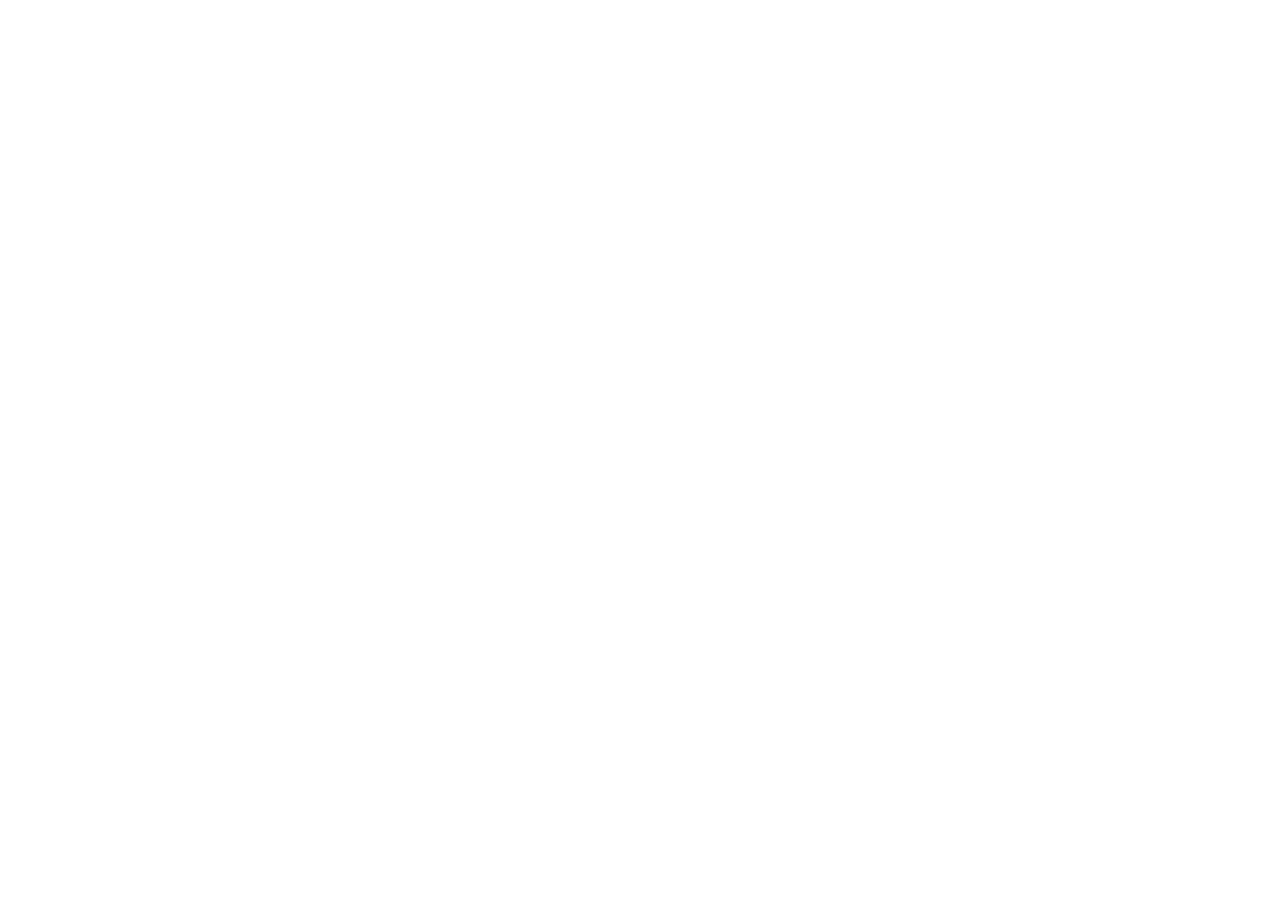
==== javascript-practice-workspace/index.html @ 5ffe9d40 "created file for completed project" ====
<!DOCTYPE html>
<html lang="en">
  <head>
    <meta charset="UTF-8" />
    <meta http-equiv="X-UA-Compatible" content="IE=edge" />
    <meta name="viewport" content="width=device-width, initial-scale=1.0" />
    <link rel="shortcut icon" href="#" />
    <link rel="stylesheet" href="./styles.css" />
    <title>Document</title>
  </head>
  <body>
    <script src="./practice.js"></script>
  </body>
</html>
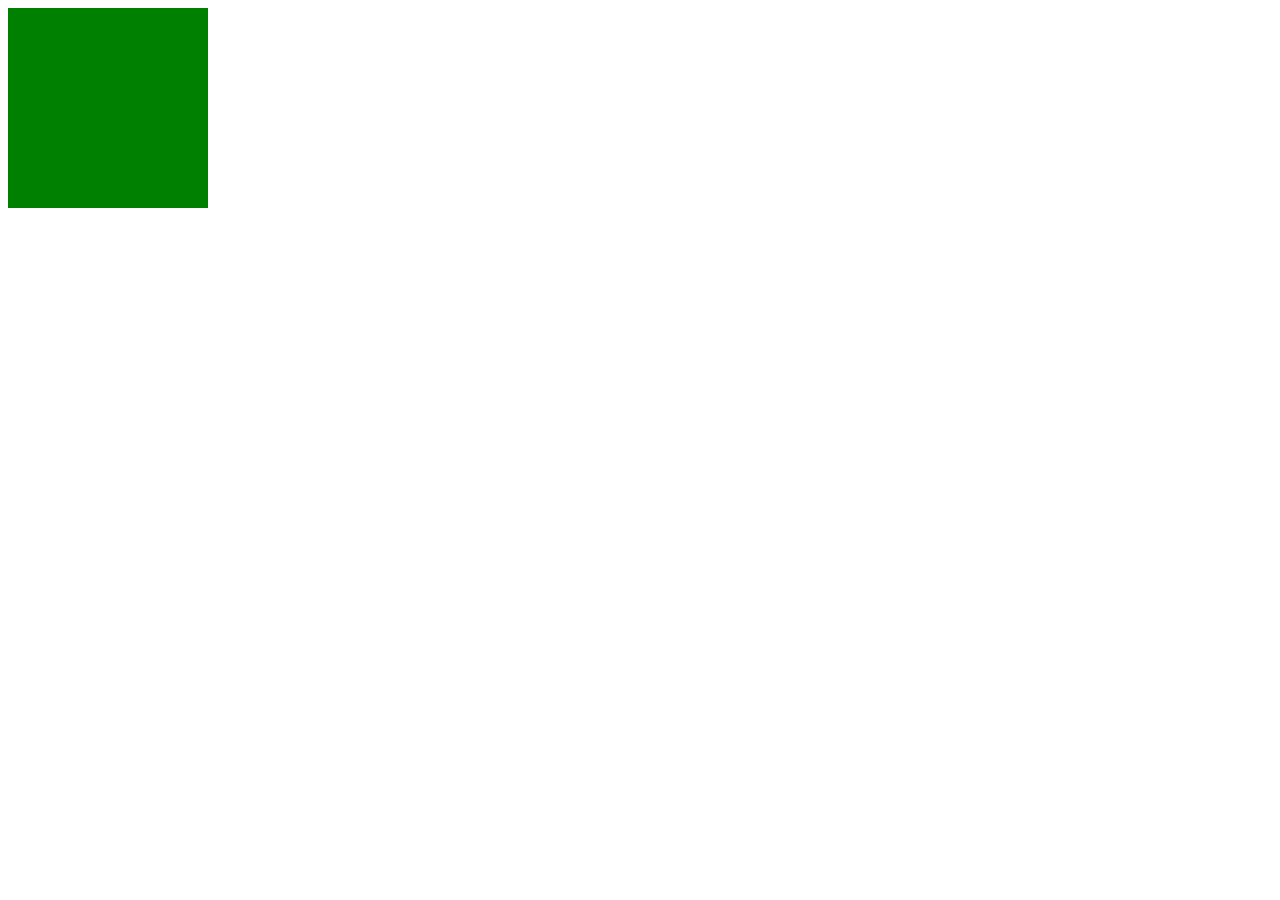
==== commit 97450ead: "added imgs created game grid & some css/js" ====
--- a/javascript-practice-workspace/index.html
+++ b/javascript-practice-workspace/index.html
@@ -9,6 +9,10 @@
     <title>Document</title>
   </head>
   <body>
+    <div id="memoryGame">
+      <div class="tile" id="memoryTile1" onclick="memoryGame.tileClicked()"></div>
+      <img src="/memory-imgs/giraffe.png" alt="">
+    </div>
     <script src="./practice.js"></script>
   </body>
 </html>
--- a/javascript-practice-workspace/styles.css
+++ b/javascript-practice-workspace/styles.css
@@ -0,0 +1,23 @@
+#memoryGame {
+  display: grid;
+  grid-template-columns: repeat(3, 200px);
+  grid-template-rows: repeat(2, 200px);
+  grid-template-areas:
+    "first second third"
+    "fourth fifth sixth";
+}
+
+#memoryTile1 {
+  width: 200px;
+  height: 200px;
+  background-color: green;
+  grid-area: first;
+  opacity: 1;
+}
+
+img {
+  width: 200px;
+  height: 200px;
+  z-index: -1;
+  grid-area: first;
+}
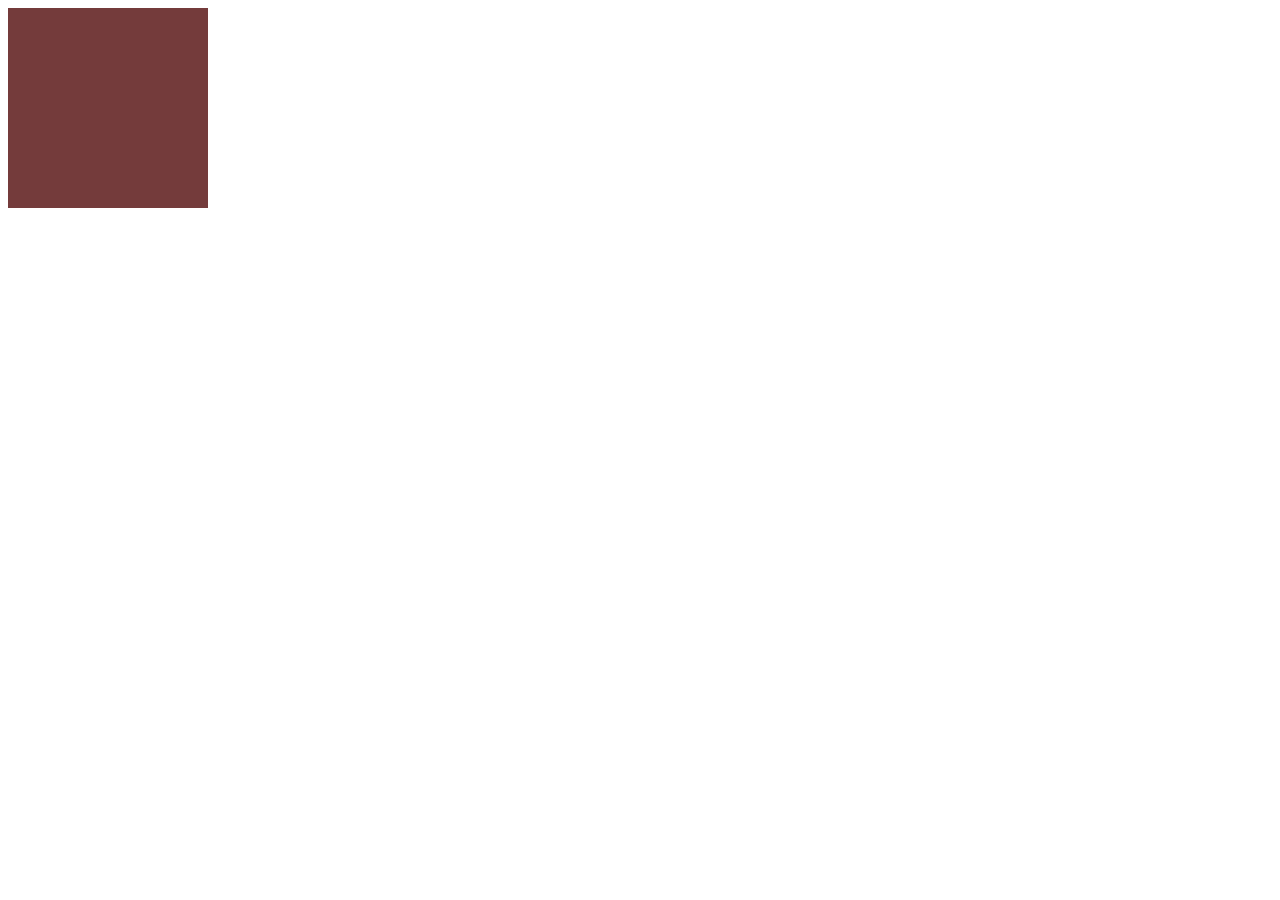
==== commit 1098d87d: "implemented individual picture & tile vars" ====
--- a/javascript-practice-workspace/index.html
+++ b/javascript-practice-workspace/index.html
@@ -10,8 +10,9 @@
   </head>
   <body>
     <div id="memoryGame">
-      <div class="tile" id="memoryTile1" onclick="memoryGame.tileClicked()"></div>
-      <img src="/memory-imgs/giraffe.png" alt="">
+      <div class="tile" id="memoryTile1" onclick="memoryGame.tile1Clicked()">
+        <img src="/memory-imgs/giraffe.png" alt="" id="tile1Pic">
+      </div>
     </div>
     <script src="./practice.js"></script>
   </body>
--- a/javascript-practice-workspace/styles.css
+++ b/javascript-practice-workspace/styles.css
@@ -10,14 +10,11 @@
 #memoryTile1 {
   width: 200px;
   height: 200px;
-  background-color: green;
+  background-color: rgba(116, 59, 59, 1);
   grid-area: first;
   opacity: 1;
 }
 
 img {
-  width: 200px;
-  height: 200px;
-  z-index: -1;
-  grid-area: first;
+  opacity: 0;
 }
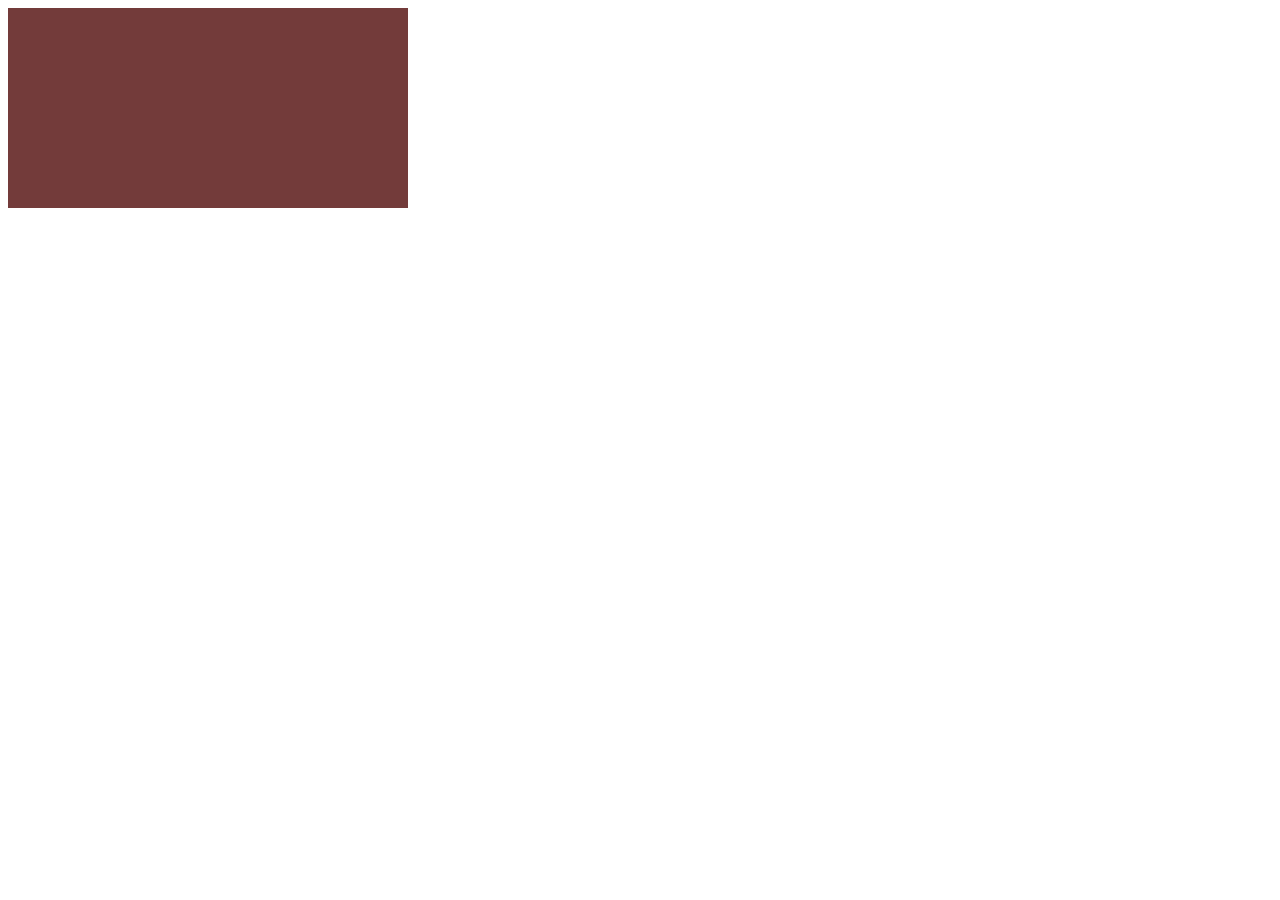
==== commit f0a36701: "wrote function that analyze the two imgs selected" ====
--- a/javascript-practice-workspace/index.html
+++ b/javascript-practice-workspace/index.html
@@ -13,6 +13,9 @@
       <div class="tile" id="memoryTile1" onclick="memoryGame.tile1Clicked()">
         <img src="/memory-imgs/giraffe.png" alt="" id="tile1Pic">
       </div>
+      <div class="tile" id="memoryTile2" onclick="memoryGame.tile2Clicked()">
+        <img src="/memory-imgs/giraffe.png" alt="" id="tile2Pic">
+      </div>
     </div>
     <script src="./practice.js"></script>
   </body>
--- a/javascript-practice-workspace/styles.css
+++ b/javascript-practice-workspace/styles.css
@@ -15,6 +15,14 @@
   opacity: 1;
 }
 
+#memoryTile2 {
+  width: 200px;
+  height: 200px;
+  background-color: rgba(116, 59, 59, 1);
+  grid-area: second;
+  opacity: 1;
+}
+
 img {
   opacity: 0;
 }
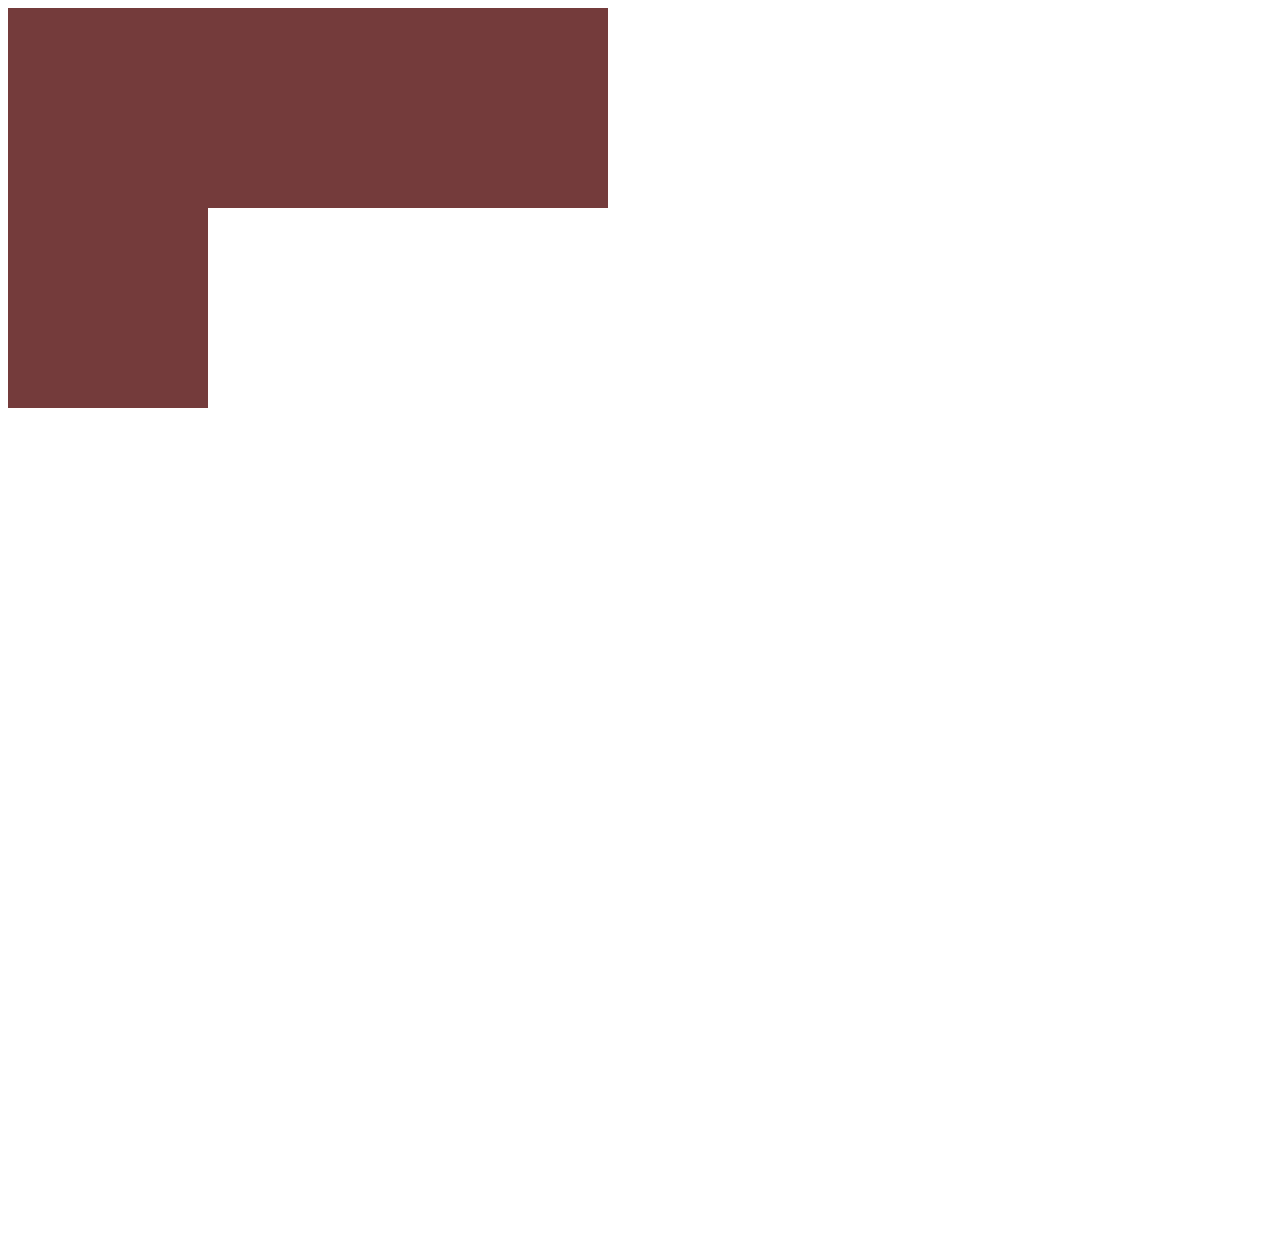
==== commit bb4821a4: "added more work unfinished" ====
--- a/javascript-practice-workspace/index.html
+++ b/javascript-practice-workspace/index.html
@@ -11,10 +11,16 @@
   <body>
     <div id="memoryGame">
       <div class="tile" id="memoryTile1" onclick="memoryGame.tile1Clicked()">
-        <img src="/memory-imgs/giraffe.png" alt="" id="tile1Pic">
+        <img src="/memory-imgs/giraffe.png" alt="" id="tile1Pic" />
       </div>
       <div class="tile" id="memoryTile2" onclick="memoryGame.tile2Clicked()">
-        <img src="/memory-imgs/giraffe.png" alt="" id="tile2Pic">
+        <img src="/memory-imgs/giraffe.png" alt="" id="tile2Pic" />
+      </div>
+      <div class="tile" id="memoryTile3" onclick="memoryGame.tile3Clicked()">
+        <img src="/memory-imgs/kowala.jpg" alt="" id="tile3Pic" />
+      </div>
+      <div class="tile" id="memoryTile4" onclick="memoryGame.tile4Clicked()">
+        <img src="/memory-imgs/kowala.jpg" alt="" id="tile4Pic" />
       </div>
     </div>
     <script src="./practice.js"></script>
--- a/javascript-practice-workspace/styles.css
+++ b/javascript-practice-workspace/styles.css
@@ -22,6 +22,21 @@
   grid-area: second;
   opacity: 1;
 }
+#memoryTile3 {
+  width: 200px;
+  height: 200px;
+  background-color: rgba(116, 59, 59, 1);
+  grid-area: third;
+  opacity: 1;
+}
+
+#memoryTile4 {
+  width: 200px;
+  height: 200px;
+  background-color: rgba(116, 59, 59, 1);
+  grid-area: fourth;
+  opacity: 1;
+}
 
 img {
   opacity: 0;
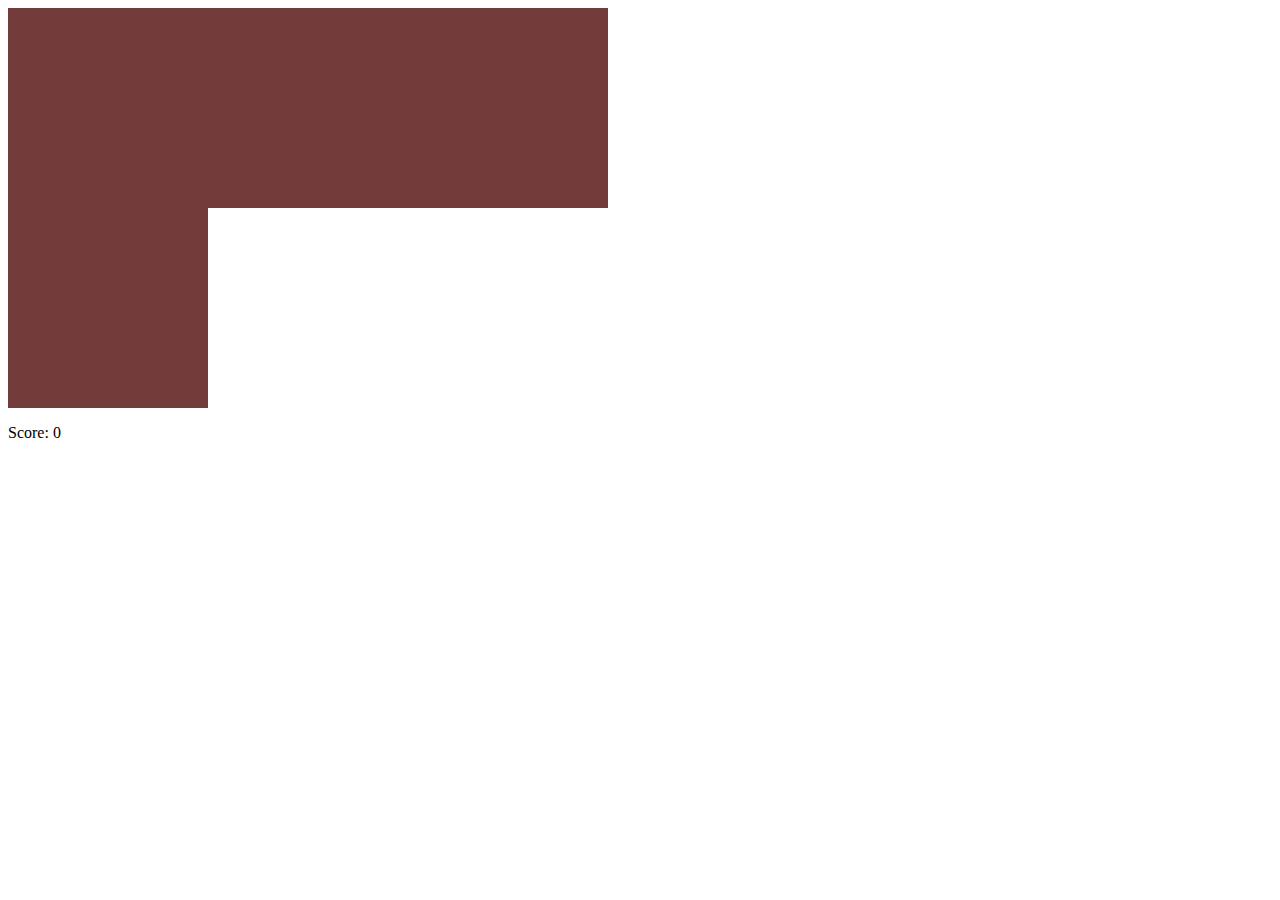
==== commit 6143cd23: "made it so double selected tiles won't be match" ====
--- a/javascript-practice-workspace/index.html
+++ b/javascript-practice-workspace/index.html
@@ -22,6 +22,12 @@
       <div class="tile" id="memoryTile4" onclick="memoryGame.tile4Clicked()">
         <img src="/memory-imgs/kowala.jpg" alt="" id="tile4Pic" />
       </div>
+      <div class="tile" id="memoryTile5" onclick="memoryGame.tile4Clicked()">
+        <img src="/memory-imgs/puppy.jpg" alt="" id="tile5Pic" />
+      </div>
+      <div class="tile" id="memoryTile6" onclick="memoryGame.tile4Clicked()">
+        <img src="/memory-imgs/puppy.jpg" alt="" id="tile6Pic" />
+      </div>
     </div>
     <script src="./practice.js"></script>
   </body>
--- a/javascript-practice-workspace/styles.css
+++ b/javascript-practice-workspace/styles.css
@@ -40,4 +40,10 @@
 
 img {
   opacity: 0;
+  width: 100%;
 }
+
+#tile1Pic,
+#tile2Pic {
+  height: 100%;
+}
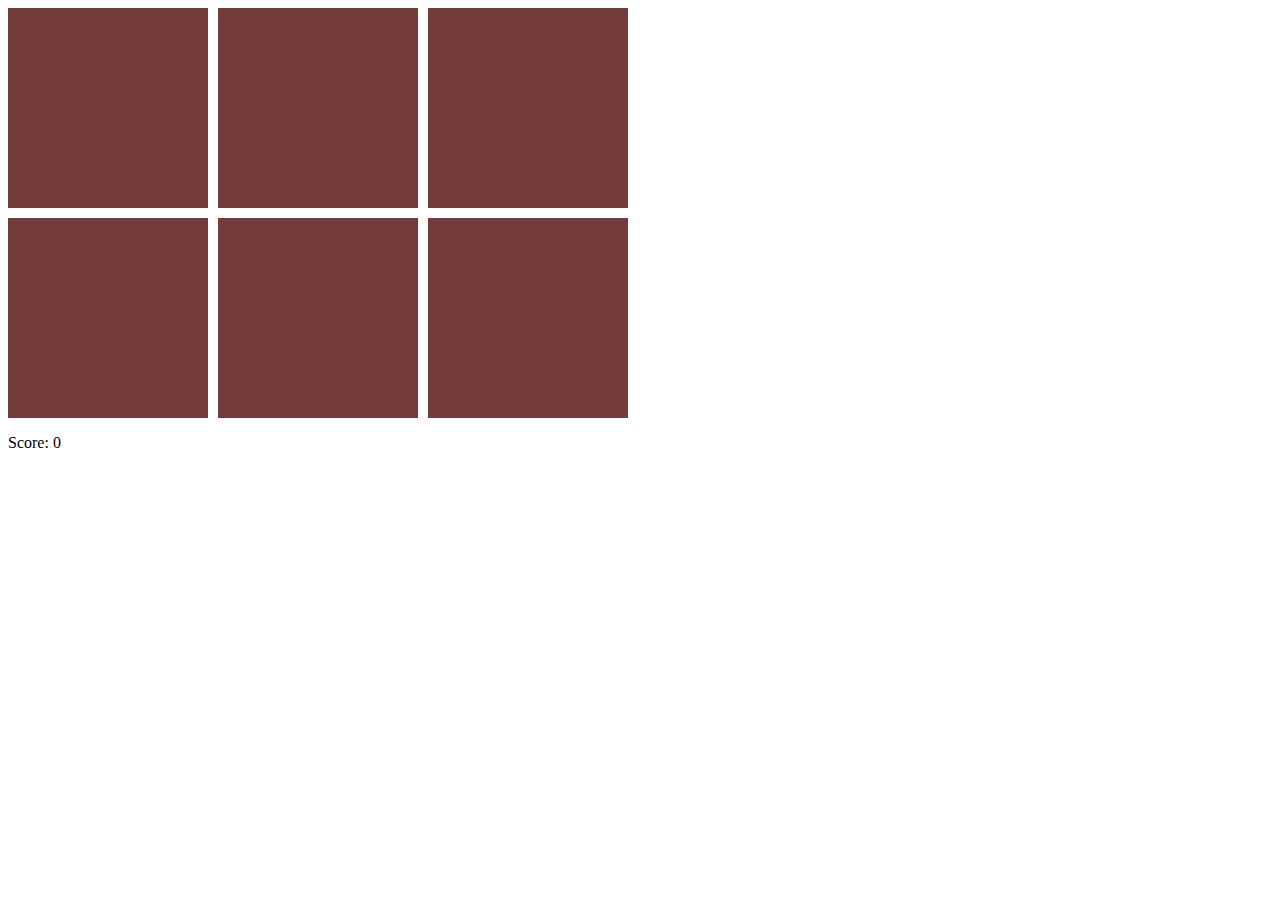
==== commit e956d729: "added puppy images created you won function" ====
--- a/javascript-practice-workspace/index.html
+++ b/javascript-practice-workspace/index.html
@@ -22,10 +22,10 @@
       <div class="tile" id="memoryTile4" onclick="memoryGame.tile4Clicked()">
         <img src="/memory-imgs/kowala.jpg" alt="" id="tile4Pic" />
       </div>
-      <div class="tile" id="memoryTile5" onclick="memoryGame.tile4Clicked()">
+      <div class="tile" id="memoryTile5" onclick="memoryGame.tile5Clicked()">
         <img src="/memory-imgs/puppy.jpg" alt="" id="tile5Pic" />
       </div>
-      <div class="tile" id="memoryTile6" onclick="memoryGame.tile4Clicked()">
+      <div class="tile" id="memoryTile6" onclick="memoryGame.tile6Clicked()">
         <img src="/memory-imgs/puppy.jpg" alt="" id="tile6Pic" />
       </div>
     </div>
--- a/javascript-practice-workspace/styles.css
+++ b/javascript-practice-workspace/styles.css
@@ -1,4 +1,5 @@
 #memoryGame {
+  gap: 10px;
   display: grid;
   grid-template-columns: repeat(3, 200px);
   grid-template-rows: repeat(2, 200px);
@@ -38,6 +39,22 @@
   opacity: 1;
 }
 
+#memoryTile5 {
+  width: 200px;
+  height: 200px;
+  background-color: rgba(116, 59, 59, 1);
+  grid-area: fifth;
+  opacity: 1;
+}
+
+#memoryTile6 {
+  width: 200px;
+  height: 200px;
+  background-color: rgba(116, 59, 59, 1);
+  grid-area: sixth;
+  opacity: 1;
+}
+
 img {
   opacity: 0;
   width: 100%;
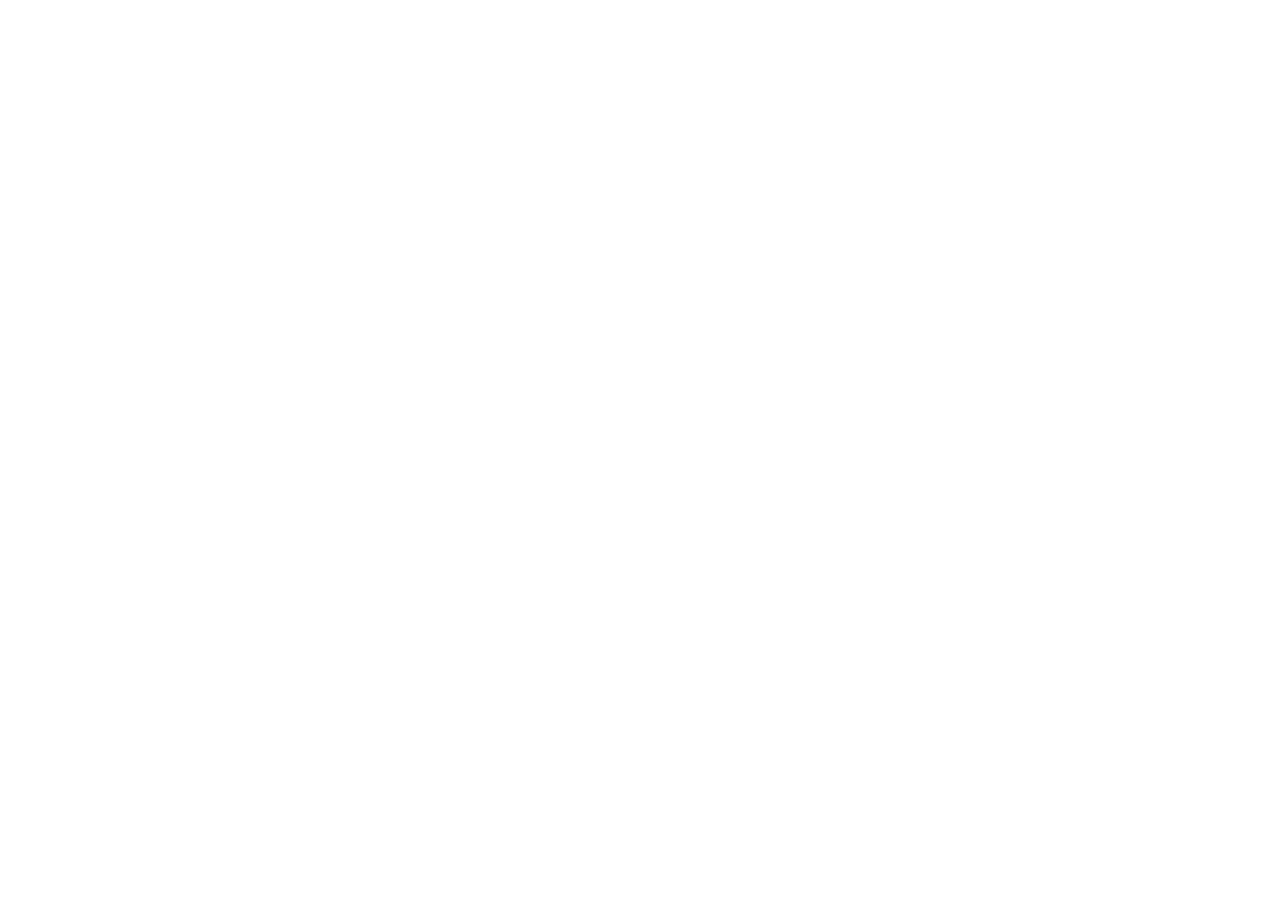
==== commit 8dc7dd1f: "clear practiced files moved memory game" ====
--- a/javascript-practice-workspace/index.html
+++ b/javascript-practice-workspace/index.html
@@ -9,26 +9,6 @@
     <title>Document</title>
   </head>
   <body>
-    <div id="memoryGame">
-      <div class="tile" id="memoryTile1" onclick="memoryGame.tile1Clicked()">
-        <img src="/memory-imgs/giraffe.png" alt="" id="tile1Pic" />
-      </div>
-      <div class="tile" id="memoryTile2" onclick="memoryGame.tile2Clicked()">
-        <img src="/memory-imgs/giraffe.png" alt="" id="tile2Pic" />
-      </div>
-      <div class="tile" id="memoryTile3" onclick="memoryGame.tile3Clicked()">
-        <img src="/memory-imgs/kowala.jpg" alt="" id="tile3Pic" />
-      </div>
-      <div class="tile" id="memoryTile4" onclick="memoryGame.tile4Clicked()">
-        <img src="/memory-imgs/kowala.jpg" alt="" id="tile4Pic" />
-      </div>
-      <div class="tile" id="memoryTile5" onclick="memoryGame.tile5Clicked()">
-        <img src="/memory-imgs/puppy.jpg" alt="" id="tile5Pic" />
-      </div>
-      <div class="tile" id="memoryTile6" onclick="memoryGame.tile6Clicked()">
-        <img src="/memory-imgs/puppy.jpg" alt="" id="tile6Pic" />
-      </div>
-    </div>
     <script src="./practice.js"></script>
   </body>
 </html>
